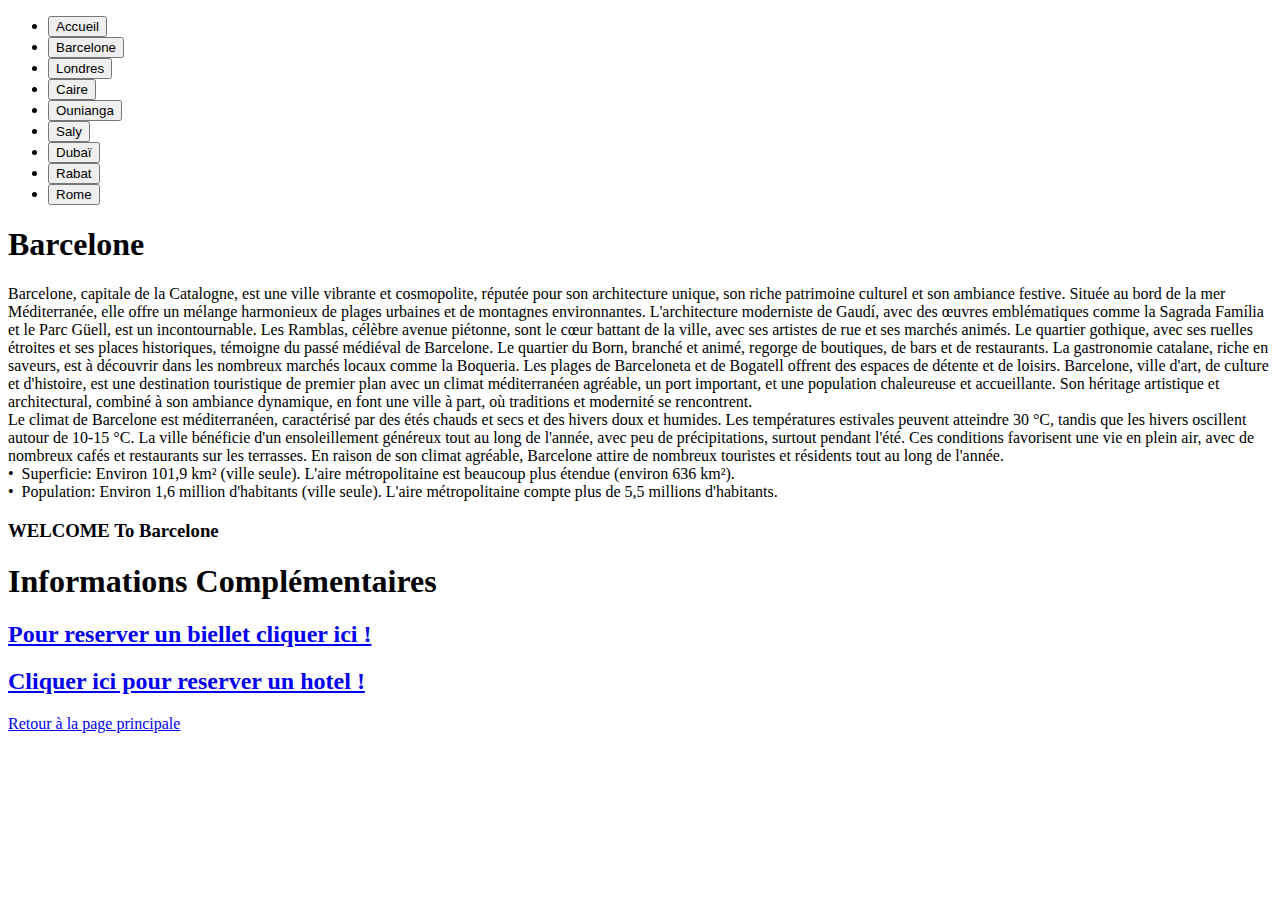
==== Barcelone.html @ 5faae6a0 "Add files via upload" ====
<!DOCTYPE html>
<html lang="en">

<head>
    <meta charset="UTF-8">
    <meta http-equiv="X-UA-Compatible" content="IE=edge">
    <meta name="viewport" content="width=device-width, initial-scale=1.0">
    <title>barcelone</title>
    <link rel="stylesheet" href="barcelone.css">
    <link rel="shortcut icon" href="logo barcelone.png">
</head>

<body>
    <div>
        <div class=" entete">


            <nav>
                <ul>
                    <li><a href="index.html"> <input type="button" value="Accueil"></a></li>
                    <li><a href="Barcelone.html"> <input type="button" value="Barcelone"></a></li>
                    <li><a href="Londres.html"> <input type="button" value="Londres"></a></li>
                    <li><a href="Caire.html"> <input type="button" value="Caire"></a></li>
                    <li><a href="Ounianga.html"> <input type="button" value="Ounianga"></a></li>
                    <li><a href="Saly.html"> <input type="button" value="Saly"></a></li>
                    <li><a href="Doubai.html"> <input type="button" value="Dubaï"></a></li>
                    <li><a href="Rabat.html"><input type="button" value="Rabat"></a></li>
                    <li><a href="Rome.html"><input type="button" value="Rome"></a></li>
                </ul>
            </nav>
        </div>
        <div class="text">
            <h1>Barcelone</h1>
            <p>Barcelone, capitale de la Catalogne, est une ville vibrante et cosmopolite, réputée pour son
                architecture
                unique, son riche patrimoine culturel et son ambiance festive.
                Située au bord de la mer Méditerranée, elle offre un mélange harmonieux de plages urbaines et de
                montagnes environnantes.
                L'architecture moderniste de Gaudí, avec des œuvres emblématiques comme la Sagrada Família et le
                Parc
                Güell, est un incontournable. Les Ramblas, célèbre avenue piétonne, sont le cœur battant de la
                ville,
                avec ses artistes de rue et ses marchés animés.
                Le quartier gothique, avec ses ruelles étroites et ses places historiques, témoigne du passé
                médiéval de
                Barcelone.
                Le quartier du Born, branché et animé, regorge de boutiques, de bars et de restaurants. La
                gastronomie
                catalane, riche en saveurs, est à découvrir dans les nombreux marchés locaux comme la Boqueria. Les
                plages de Barceloneta et de Bogatell offrent des espaces de détente et de loisirs. Barcelone, ville
                d'art, de culture et d'histoire, est une destination touristique de premier plan avec un climat
                méditerranéen agréable, un port important, et une population chaleureuse et accueillante. Son
                héritage
                artistique et architectural, combiné à son ambiance dynamique, en font une ville à part, où
                traditions
                et modernité se rencontrent. <br> Le climat de Barcelone est méditerranéen, caractérisé par des étés
                chauds et secs et des hivers doux et humides. Les températures estivales peuvent atteindre 30 °C,
                tandis
                que les hivers oscillent autour de 10-15 °C. La ville bénéficie d'un ensoleillement généreux tout au
                long de l'année, avec peu de précipitations, surtout pendant l'été. Ces conditions favorisent une
                vie en
                plein air, avec de nombreux cafés et restaurants sur les terrasses. En raison de son climat
                agréable,
                Barcelone attire de nombreux touristes et résidents tout au long de l'année. <br>•  Superficie:
                Environ
                101,9 km² (ville seule). L'aire métropolitaine est beaucoup plus étendue (environ 636 km²). <br>
                •  Population: Environ 1,6 million d'habitants (ville seule). L'aire métropolitaine compte plus de
                5,5
                millions d'habitants.
            </p>

        </div>
        <div class="HH">

            <div>

            </div>
            <div class=" ph p1">

            </div>
            <div class=" ph p2">

            </div>
            <div class=" ph p3">

            </div>
            <div class=" ph p4">

            </div>
            <div class=" ph p5">

            </div>
            <div class=" ph p6">

            </div>




        </div>






    </div>

</body>
<footer>
    <div class="pied">
        <h3>WELCOME To Barcelone</h3>
        <h1>Informations Complémentaires</h1>
        <h2><a
                href="https://www.liligo.fr/vols/itineraires/paris/barcelone?msclkid=35348e35c75114948031e9b7fb98a3df&utm_source=bing&utm_medium=cpc&utm_campaign=B-L-FR-FL-CITY%20PAIR%20TOP%204%20KW%2BDSA-SEA-PC-L&utm_term=vol%20paris%20barcelone%20pas%20cher&utm_content=%5BVols%5D_%5BVols%20de%20.ORI%20%C3%A0%20.DES%5D_%5Bxx%5D_%5BSH-C%5D_%5BFR-ES%5D_%5BParis-Barcelone%5D%7C%5BPAR%5D%3E%5BBCN%5D">
                Pour reserver un biellet cliquer ici !</a></h2>
        <h2><a href="https://www.fr.lastminute.com/hotel/">Cliquer
                ici pour reserver un hotel !</a></h2>
        <a href="index.html">Retour à la page principale</a>
    </div>
</footer>

</html>
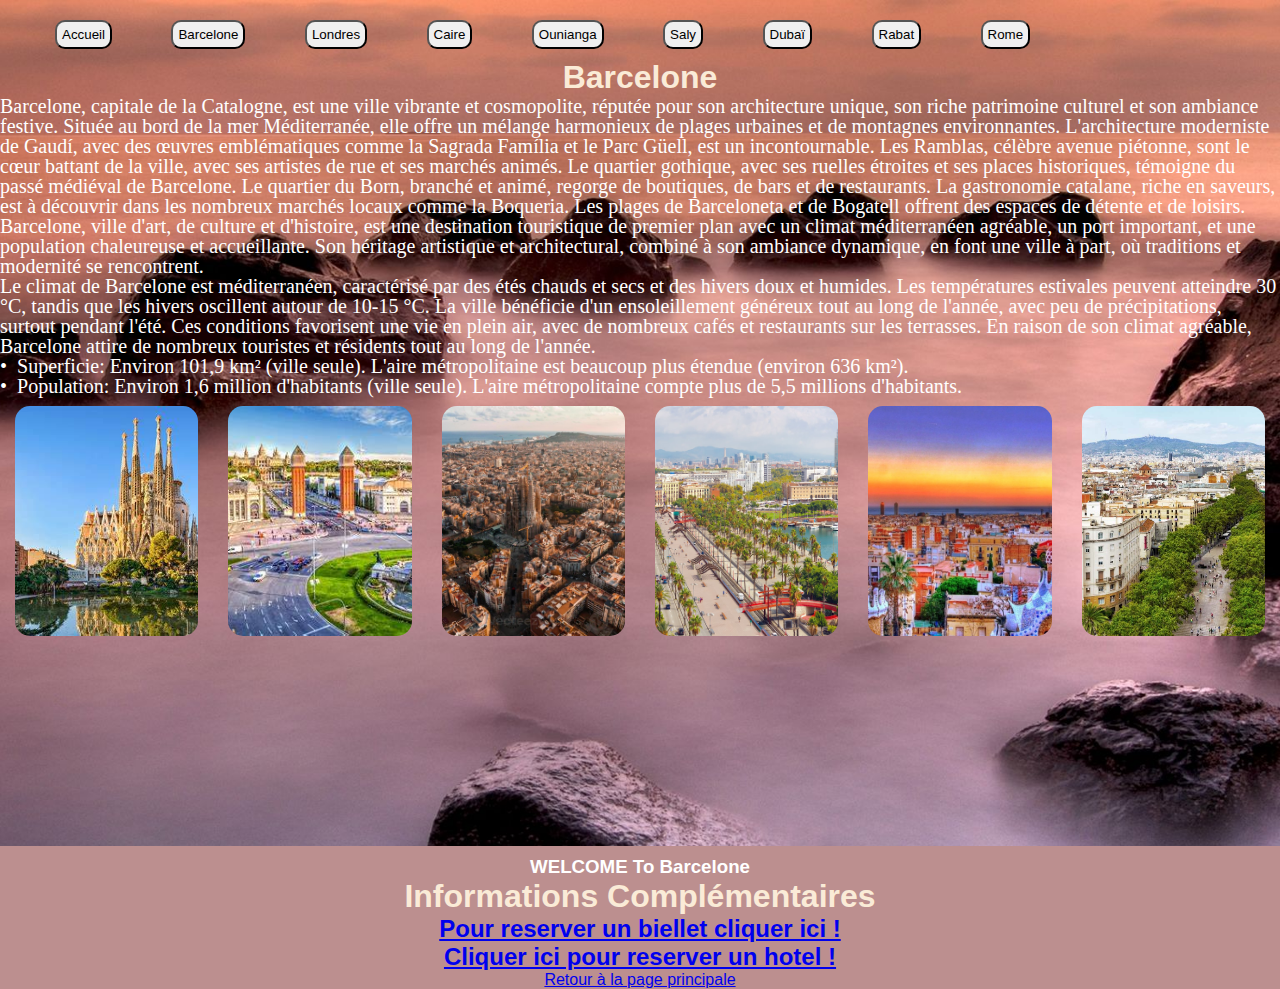
==== commit a72a4347: "Update Barcelone.html" ====
--- a/Barcelone.html
+++ b/Barcelone.html
@@ -6,7 +6,7 @@
     <meta http-equiv="X-UA-Compatible" content="IE=edge">
     <meta name="viewport" content="width=device-width, initial-scale=1.0">
     <title>barcelone</title>
-    <link rel="stylesheet" href="barcelone.css">
+    <link rel="stylesheet" href="Barcelone.css">
     <link rel="shortcut icon" href="logo barcelone.png">
 </head>
 
@@ -120,4 +120,4 @@
     </div>
 </footer>
 
-</html>+</html>
--- a/Barcelone.css
+++ b/Barcelone.css
@@ -0,0 +1,195 @@
+* {
+    margin: 0;
+    padding: 0;
+    font-family: 'roboto', sans-serif;
+}
+
+body,
+html {
+    height: 100%;
+    margin: 0;
+    background-image: url(B00.jpg);
+    background-size: cover;
+    background-position: center;
+}
+
+.entete {
+    height: 13%;
+    display: flex;
+    align-items: center;
+
+
+}
+
+.logo {
+    width: 35px;
+    cursor: pointer;
+}
+
+.nav {
+    flex: 1;
+    text-align: right;
+    margin-top: 18px;
+}
+
+nav ul li {
+    list-style: none;
+    display: inline-block;
+    margin-left: 55px;
+    margin-top: 20px;
+    margin-bottom: 10px;
+}
+
+nav ul li a {
+    text-decoration: none;
+    color: #fff;
+    font-size: 15;
+    margin: 10vouspx;
+
+}
+
+.HH {
+    display: flex;
+    height: 88%;
+    align-items: center;
+}
+
+.text {
+    flex-basis: 50%;
+}
+
+p {
+    color: white;
+    font-size: 20px;
+    line-height: 20px;
+    font-family: Georgia, 'Times New Roman', Times, serif;
+}
+
+.ph {
+    width: 300px;
+    height: 230px;
+    display: inline-block;
+    padding: 15px 25px;
+    box-sizing: border-box;
+    margin: 10px 15px;
+    background-position: center;
+    background-size: cover;
+    transition: 1s all ease-in-out;
+    border-radius: 15px;
+}
+
+.ph:hover {
+
+    transform: translateY(-80px) scale(2);
+    ;
+    animation: anim 1s infinite;
+    border: 1px solid;
+    border-radius: 10px;
+
+
+
+}
+
+@keyframes anim {
+
+    0%,
+    100% {
+        border-color: rgb(212, 255, 0);
+    }
+
+    20% {
+        border-color: rgb(255, 0, 162);
+    }
+
+    50% {
+        border-color: rgb(240, 255, 242);
+    }
+}
+
+.p1 {
+    background-image: url(B1.jpg);
+}
+
+.p2 {
+    background-image: url(B2.jpg);
+}
+
+.p3 {
+    background-image: url(B3.jpg);
+}
+
+.p4 {
+    background-image: url(B4.jpg);
+}
+
+.p5 {
+    background-image: url(B5.jpg);
+}
+
+.p6 {
+    background-image: url(B6.jpg);
+}
+
+h1 {
+    color: antiquewhite;
+    text-align: center;
+}
+
+footer {
+    background-color: rosybrown;
+    height: auto;
+    width: 100vw;
+    padding-top: 10px;
+    color: #fff;
+    bottom: 0;
+    margin-top: 200px;
+}
+
+.pied {
+    display: flex;
+    align-items: center;
+    justify-content: center;
+    flex-direction: column;
+    text-align: center;
+}
+
+.pied h1 h2 {
+    font-size: 1.8rem;
+    font-weight: 400;
+    text-transform: capitalize;
+    line-height: 3rem;
+    color: #000;
+}
+
+input {
+    box-shadow: inset;
+    border-radius: 10px;
+    padding: 5px;
+
+}
+
+input:hover {
+    transform: scale(1);
+    animation: am 1s infinite;
+    border-radius: 5px;
+}
+
+@keyframes am {
+
+    0%,
+    100% {
+        background-image: linear-gradient(blue, pink);
+    }
+
+    20%,
+    50% {
+        background-image: linear-gradient(red, white);
+    }
+}
+
+iframe {
+    border-radius: 10px;
+    margin-left: 250px;
+
+
+}